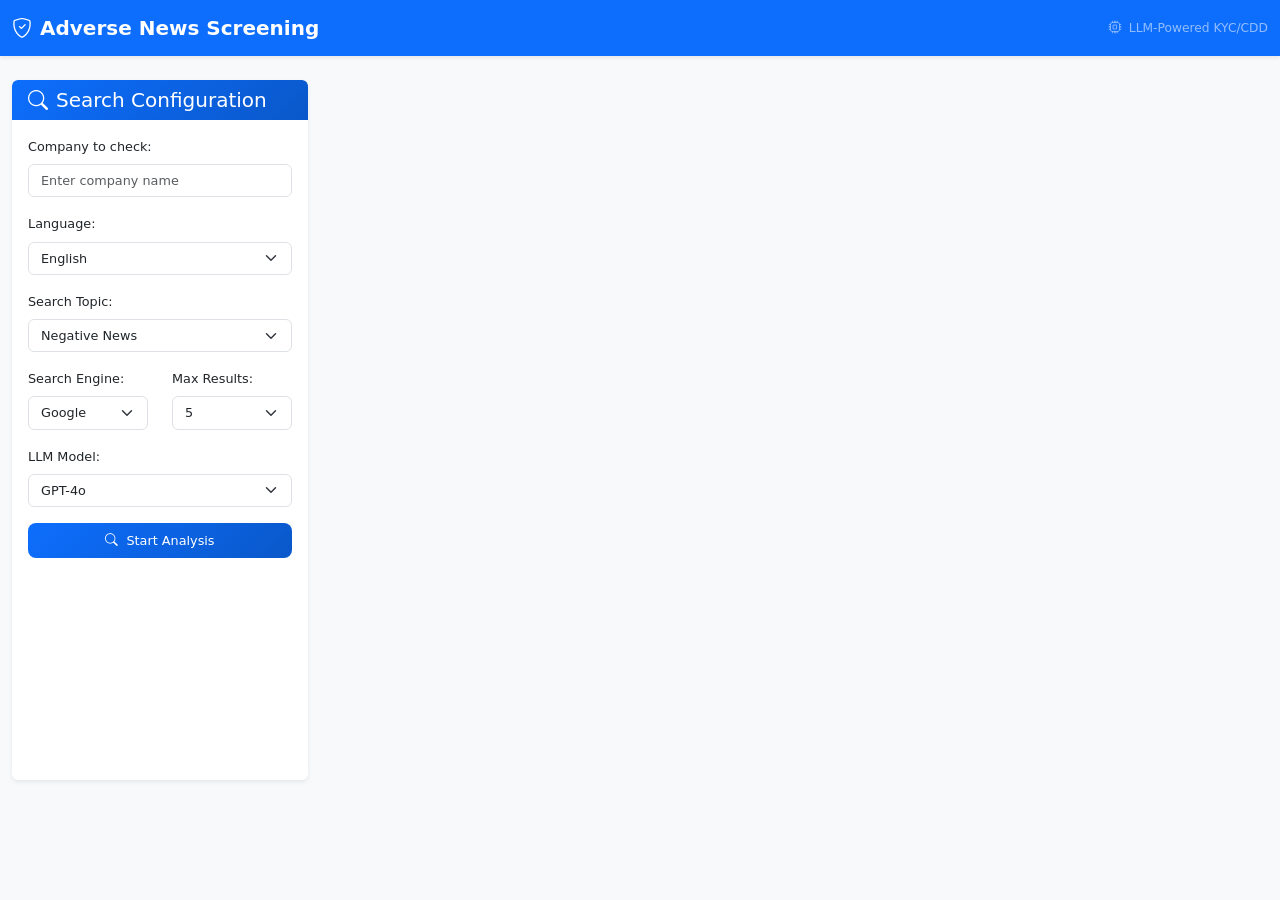
==== static/index.html @ fd8be01d "Enhance application structure and logging - Added module docstrings for better documentation in post" ====
<!DOCTYPE html>
<html>

<head>
    <meta charset="UTF-8">
    <meta name="viewport" content="width=device-width, initial-scale=1">
    <title>Adverse News Screening</title>
    <link href="https://cdn.jsdelivr.net/npm/bootstrap@5.3.3/dist/css/bootstrap.min.css" rel="stylesheet">
    <link href="https://cdn.jsdelivr.net/npm/bootstrap-icons@1.7.2/font/bootstrap-icons.css" rel="stylesheet">
    <link href="/static/css/news_scr.css" rel="stylesheet">
    <script src="https://cdn.jsdelivr.net/npm/bootstrap@5.3.3/dist/js/bootstrap.bundle.min.js"></script>
    <script src="https://cdnjs.cloudflare.com/ajax/libs/jquery/3.7.1/jquery.min.js"></script>
    <style>
        /* Hide navbar when VI_DEPLOY is enabled */
        .vi-deploy-hide-navbar {
            display: none !important;
        }
        
        /* Adjust container padding when navbar is hidden */
        .vi-deploy-no-navbar {
            padding-top: 1rem !important;
        }
    </style>
</head>

<body>
    <!-- Professional Navigation -->
    <nav id="main-navbar" class="navbar navbar-expand-lg navbar-dark bg-primary shadow-sm">
        <div class="container-fluid">
            <a class="navbar-brand d-flex align-items-center" href="#">
                <i class="bi bi-shield-check me-2"></i>
                <span>Adverse News Screening</span>
            </a>
            <div class="navbar-nav ms-auto">
                <span class="navbar-text small">
                    <i class="bi bi-cpu me-1"></i>
                    LLM-Powered KYC/CDD
                </span>
            </div>
        </div>
    </nav>

    <div id="main-container" class="container-fluid py-4">
        <div class="row g-4">
            <!-- Search Form Column -->
            <div class="col-lg-3">
                <div class="card search-sidebar">
                    <div class="card-header">
                        <h5 class="card-title mb-0 d-flex align-items-center">
                            <i class="bi bi-search me-2"></i>
                            Search Configuration
                        </h5>
                    </div>
                    <div class="card-body">
                        <form id="frm_web_search">
                            <div class="mb-3" id="company_name_section">
                                <label for="company_name" class="form-label">Company to check:</label>
                                <input id="company_name" name="company_name" type="text" class="form-control" required
                                    autocomplete="on" placeholder="Enter company name">
                            </div>

                            <div class="mb-3">
                                <label for="lang" class="form-label">Language:</label>
                                <select id="lang" name="lang" class="form-select">
                                    <option value="zh-CN">简体中文</option>
                                    <option value="zh-HK">繁體中文(HK)</option>
                                    <option value="zh-TW">繁體中文(TW)</option>
                                    <option value="en-US" selected>English</option>
                                    <option value="ja-JP">日本語</option>
                                </select>
                            </div>

                            <div class="mb-3">
                                <label for="search_suffix" class="form-label">Search Topic:</label>
                                <select id="search_suffix" name="search_suffix" class="form-select">
                                    <option value="negative">Negative News</option>
                                    <option value="crime">Criminal Suspect</option>
                                    <option value="everything">(Everything)</option>
                                </select>
                            </div>

                            <div class="row">
                                <div class="col-6">
                                    <div class="mb-3">
                                        <label for="search_engine" class="form-label">Search Engine:</label>
                                        <select id="search_engine" name="search_engine" class="form-select">
                                            <option value="Google">Google</option>
                                            <option value="Bing">Bing</option>
                                        </select>
                                    </div>
                                </div>
                                <div class="col-6">
                                    <div class="mb-3">
                                        <label for="num_results" class="form-label">Max Results:</label>
                                        <select id="num_results" name="num_results" class="form-select">
                                            <option value="5">5</option>
                                            <option value="10">10</option>
                                            <option value="20">20</option>
                                            <option value="50">50</option>
                                        </select>
                                    </div>
                                </div>
                            </div>

                            <div class="mb-3">
                                <label for="llm_model" class="form-label">LLM Model:</label>
                                <select id="llm_model" name="llm_model" class="form-select">
                                    <option value="gpt-4o-mini">GPT-4o Mini</option>
                                    <option value="gpt-4o" selected>GPT-4o</option>
                                    <option value="gpt-4.1">GPT-4.1</option>
                                    <option value="deepseek-chat">DeepSeek V3</option>
                                    <option value="qwen-turbo">Qwen Turbo</option>
                                    <option value="qwen-plus">Qwen Plus</option>
                                    <option value="qwen-max">Qwen Max</option>
                                </select>
                            </div>

                            <div class="d-grid">
                                <button type="submit" class="btn btn-primary btn-lg transition-all">
                                    <i class="bi bi-search me-2"></i>Start Analysis
                                </button>
                            </div>
                        </form>
                    </div>
                </div>
            </div>

            <!-- Results and Operations Column -->
            <div class="col-lg-9">
                <!-- Alert Messages -->
                <div id="div_ajax_info" class="mb-3" style="display: none;"></div>

                <!-- Search Results -->
                <div id="div_search_res" class="card mb-4 shadow-sm" style="display: none;">
                    <!-- Dynamic search results table -->
                </div>

                <!-- Operation Buttons -->
                <div id="div_operation" class="mb-4" style="display: none;">
                    <div class="card shadow-sm">
                        <div class="card-header">
                            <h6 class="card-title mb-0 d-flex align-items-center">
                                <i class="bi bi-gear me-2"></i>
                                Processing Operations
                            </h6>
                        </div>
                        <div class="card-body">
                            <div class="row g-2">
                                <div class="col-6 col-lg-3">
                                    <button type="button" id="btn_crawler" class="btn btn-outline-primary w-100 disabled transition-all"
                                        data-bs-toggle="modal" data-bs-target="#crawler_modal">
                                        <i class="bi bi-download d-block mb-1"></i>
                                        <small>Fetch Full-text</small>
                                    </button>
                                </div>
                                <div class="col-6 col-lg-3">
                                    <button type="button" id="btn_tagging" class="btn btn-outline-primary w-100 disabled transition-all"
                                        data-bs-toggle="modal" data-bs-target="#tagging_modal">
                                        <i class="bi bi-tags d-block mb-1"></i>
                                        <small>Financial Crime Tagging</small>
                                    </button>
                                </div>
                                <div class="col-6 col-lg-3">
                                    <button type="button" id="btn_summary" class="btn btn-outline-primary w-100 disabled transition-all"
                                        data-bs-toggle="modal" data-bs-target="#summary_modal">
                                        <i class="bi bi-file-text d-block mb-1"></i>
                                        <small>Summary</small>
                                    </button>
                                </div>
                                <div class="col-6 col-lg-3">
                                    <button type="button" id="btn_qa" class="btn btn-outline-primary w-100 disabled transition-all"
                                        data-bs-toggle="modal" data-bs-target="#qa_modal">
                                        <i class="bi bi-question-circle d-block mb-1"></i>
                                        <small>Q&A</small>
                                    </button>
                                </div>
                            </div>
                        </div>
                    </div>
                </div>

                <!-- Content Crawler Modal -->
                <div class="modal fade" id="crawler_modal" tabindex="-1" aria-labelledby="crawlerModalLabel">
                    <div class="modal-dialog">
                        <div class="modal-content shadow">
                            <div class="modal-header bg-primary text-white">
                                <h5 class="modal-title d-flex align-items-center" id="crawlerModalLabel">
                                    <i class="bi bi-download me-2"></i>Fetch Full-text
                                </h5>
                                <button type="button" class="btn-close btn-close-white" data-bs-dismiss="modal"
                                    aria-label="Close"></button>
                            </div>
                            <div class="modal-body">
                                <form id="frm_crawler">
                                    <!-- Crawler Service and Type Selection -->
                                    <div class="row mb-3">
                                        <div class="col-12">
                                            <div class="card">
                                                <div class="card-header">
                                                    <h6 class="mb-0">Crawler Settings</h6>
                                                </div>
                                                <div class="card-body">
                                                    <div class="mb-3">
                                                        <label for="crawler_service" class="form-label">
                                                            Crawler Service:
                                                        </label>
                                                        <select id="crawler_service" class="form-select">
                                                            <option value="apify" selected>Apify (Cloud)</option>
                                                            <option value="crawl4ai">Crawl4AI (Local)</option>
                                                        </select>
                                                    </div>
                                                    <div class="mb-2" id="apify_crawler_options">
                                                        <label for="crawler_type" class="form-label">
                                                            Crawler Type (Apify):
                                                        </label>
                                                        <select id="crawler_type" class="form-select">
                                                            <option value="cheerio" selected>Raw HTTP client (fast)</option>
                                                            <option value="playwright:adaptive">Adaptive
                                                                switching</option>
                                                            <option value="playwright:firefox">Web browser (firefox)
                                                            </option>
                                                            <option value="playwright:chrome">Web browser (chrome)
                                                            </option>
                                                        </select>
                                                        <div class="form-text">
                                                            <small>
                                                                <strong>Raw HTTP client:</strong> High-performance
                                                                crawling mode that uses raw HTTP requests<br>
                                                                <strong>Adaptive:</strong> Automatically switches
                                                                between raw HTTP for static pages and Chrome browser
                                                                (via Playwright) for dynamic pages <br>
                                                                <strong>Web browsers:</strong> Headless web browser with
                                                                anti-blocking measures enabled
                                                            </small>
                                                        </div>
                                                    </div>
                                                </div>
                                            </div>
                                        </div>
                                    </div>

                                    <div class="row">
                                        <div class="col-md-6">
                                            <div class="card mb-3">
                                                <div class="card-header">
                                                    <h6 class="mb-0">Storage Settings</h6>
                                                </div>
                                                <div class="card-body">
                                                    <div class="form-check mb-2">
                                                        <input type="checkbox" id="contents_save"
                                                            class="form-check-input" checked>
                                                        <label for="contents_save" class="form-check-label">
                                                            Save to storage
                                                        </label>
                                                    </div>
                                                    <div class="mb-2">
                                                        <label for="contents_save_days" class="form-label">
                                                            <small>Update if older than:</small>
                                                        </label>
                                                        <select id="contents_save_days"
                                                            class="form-select form-select-sm">
                                                            <option value="30">30 days</option>
                                                            <option value="60">60 days</option>
                                                            <option value="90" selected>90 days</option>
                                                            <option value="180">180 days</option>
                                                            <option value="365">365 days</option>
                                                        </select>
                                                    </div>
                                                </div>
                                            </div>
                                        </div>
                                        <div class="col-md-6">
                                            <div class="card mb-3">
                                                <div class="card-header">
                                                    <h6 class="mb-0">Storage Settings</h6>
                                                </div>
                                                <div class="card-body">
                                                    <div class="form-check mb-2">
                                                        <input type="checkbox" id="contents_load"
                                                            class="form-check-input" checked>
                                                        <label for="contents_load" class="form-check-label">
                                                            Load from storage
                                                        </label>
                                                    </div>
                                                    <div class="mb-2">
                                                        <label for="contents_load_days" class="form-label">
                                                            <small>Load if not older than:</small>
                                                        </label>
                                                        <select id="contents_load_days"
                                                            class="form-select form-select-sm">
                                                            <option value="30">30 days</option>
                                                            <option value="60">60 days</option>
                                                            <option value="90" selected>90 days</option>
                                                            <option value="180">180 days</option>
                                                            <option value="365">365 days</option>
                                                        </select>
                                                    </div>
                                                </div>
                                            </div>
                                        </div>
                                    </div>
                                </form>
                            </div>
                            <div class="modal-footer bg-light">
                                <button type="button" id="btn_crawler_submit" class="btn btn-primary transition-all"
                                    data-bs-dismiss="modal">
                                    <i class="bi bi-play-fill me-2"></i>Start
                                </button>
                                <button type="button" class="btn btn-outline-secondary" data-bs-dismiss="modal">Cancel</button>
                            </div>
                        </div>
                    </div>
                </div>

                <!-- FC Tagging Modal -->
                <div class="modal fade" id="tagging_modal" tabindex="-1" aria-labelledby="taggingModalLabel">
                    <div class="modal-dialog">
                        <div class="modal-content shadow">
                            <div class="modal-header bg-primary text-white">
                                <h5 class="modal-title d-flex align-items-center" id="taggingModalLabel">
                                    <i class="bi bi-tags me-2"></i>Financial Crime Tagging
                                </h5>
                                <button type="button" class="btn-close btn-close-white" data-bs-dismiss="modal"
                                    aria-label="Close"></button>
                            </div>
                            <div class="modal-body">
                                <form id="frm_tagging">
                                    <div class="mb-3">
                                        <label for="tagging_method" class="form-label">Tagging Method:</label>
                                        <select id="tagging_method" class="form-select">
                                            <option value="rag" selected>RAG (Recommended)</option>
                                            <option value="all">Full-text</option>
                                        </select>
                                    </div>

                                    <div class="row">
                                        <div class="col-md-6">
                                            <div class="card">
                                                <div class="card-header">
                                                    <h6 class="mb-0">Storage settings</h6>
                                                </div>
                                                <div class="card-body">
                                                    <div class="form-check mb-2">
                                                        <input type="checkbox" id="tags_save" class="form-check-input"
                                                            checked>
                                                        <label for="tags_save" class="form-check-label">Save
                                                            tags</label>
                                                    </div>
                                                    <div>
                                                        <label for="tags_save_days" class="form-label">
                                                            <small>Update if older than:</small>
                                                        </label>
                                                        <select id="tags_save_days" class="form-select form-select-sm">
                                                            <option value="30">30 days</option>
                                                            <option value="60">60 days</option>
                                                            <option value="90" selected>90 days</option>
                                                            <option value="180">180 days</option>
                                                            <option value="365">365 days</option>
                                                        </select>
                                                    </div>
                                                </div>
                                            </div>
                                        </div>
                                        <div class="col-md-6">
                                            <div class="card">
                                                <div class="card-header">
                                                    <h6 class="mb-0">Storage settings</h6>
                                                </div>
                                                <div class="card-body">
                                                    <div class="form-check mb-2">
                                                        <input type="checkbox" id="tags_load" class="form-check-input"
                                                            checked>
                                                        <label for="tags_load" class="form-check-label">Load
                                                            tags</label>
                                                    </div>
                                                    <div>
                                                        <label for="tags_load_days" class="form-label">
                                                            <small>Load if not older than:</small>
                                                        </label>
                                                        <select id="tags_load_days" class="form-select form-select-sm">
                                                            <option value="30">30 days</option>
                                                            <option value="60">60 days</option>
                                                            <option value="90" selected>90 days</option>
                                                            <option value="180">180 days</option>
                                                            <option value="365">365 days</option>
                                                        </select>
                                                    </div>
                                                </div>
                                            </div>
                                        </div>
                                    </div>
                                </form>
                            </div>
                            <div class="modal-footer bg-light">
                                <button type="button" id="btn_tagging_submit" class="btn btn-primary transition-all"
                                    data-bs-dismiss="modal">
                                    <i class="bi bi-play-fill me-2"></i>Start
                                </button>
                                <button type="button" class="btn btn-outline-secondary" data-bs-dismiss="modal">Cancel</button>
                            </div>
                        </div>
                    </div>
                </div>

                <!-- Summary Modal -->
                <div class="modal fade" id="summary_modal" tabindex="-1" aria-labelledby="summaryModalLabel">
                    <div class="modal-dialog">
                        <div class="modal-content shadow">
                            <div class="modal-header bg-primary text-white">
                                <h5 class="modal-title d-flex align-items-center" id="summaryModalLabel">
                                    <i class="bi bi-file-text me-2"></i>Summary Generation
                                </h5>
                                <button type="button" class="btn-close btn-close-white" data-bs-dismiss="modal"
                                    aria-label="Close"></button>
                            </div>
                            <div class="modal-body">
                                <form id="frm_summary">
                                    <div class="mb-3">
                                        <label for="summary_level" class="form-label">Summary Detail Level:</label>
                                        <select id="summary_level" class="form-select">
                                            <option value="brief">Brief - Concise overview with key points</option>
                                            <option value="moderate" selected>Moderate - Balanced detail and context
                                            </option>
                                            <option value="detailed">Detailed - Comprehensive coverage with nuances
                                            </option>
                                        </select>
                                    </div>

                                    <div class="mb-3">
                                        <label for="summary_method" class="form-label">Method:</label>
                                        <select id="summary_method" class="form-select">
                                            <option value="map-reduce" selected>Map-Reduce (Recommended)</option>
                                            <option value="iterative-refinement">Iterative Refinement</option>
                                        </select>
                                    </div>

                                    <div class="mb-3">
                                        <div class="form-check">
                                            <input type="checkbox" id="summary_clus_docs" class="form-check-input"
                                                checked
                                                onchange="document.getElementById('summary_num_clus').disabled=!this.checked;">
                                            <label for="summary_clus_docs" class="form-check-label">
                                                Cluster documents beforehand (reduces LLM calls)
                                            </label>
                                        </div>
                                    </div>

                                    <div class="mb-3">
                                        <label for="summary_num_clus" class="form-label">Number of Clusters:</label>
                                        <select id="summary_num_clus" class="form-select">
                                            <option value="2" selected>2</option>
                                            <option value="3">3</option>
                                            <option value="5">5</option>
                                        </select>
                                    </div>
                                </form>
                            </div>
                            <div class="modal-footer bg-light">
                                <button type="button" id="btn_summary_submit" class="btn btn-primary transition-all"
                                    data-bs-dismiss="modal">
                                    <i class="bi bi-play-fill me-2"></i>Generate
                                </button>
                                <button type="button" class="btn btn-outline-secondary" data-bs-dismiss="modal">Cancel</button>
                            </div>
                        </div>
                    </div>
                </div>

                <!-- Q&A Modal -->
                <div class="modal fade" id="qa_modal" tabindex="-1" aria-labelledby="qaModalLabel">
                    <div class="modal-dialog">
                        <div class="modal-content shadow">
                            <div class="modal-header bg-primary text-white">
                                <h5 class="modal-title d-flex align-items-center" id="qaModalLabel">
                                    <i class="bi bi-question-circle me-2"></i>Question & Answer
                                </h5>
                                <button type="button" class="btn-close btn-close-white" data-bs-dismiss="modal"
                                    aria-label="Close"></button>
                            </div>
                            <div class="modal-body">
                                <form id="frm_qa">
                                    <div class="mb-3">
                                        <label for="ta_qa_query" class="form-label">Your Question:</label>
                                        <textarea id="ta_qa_query" class="form-control" rows="4"
                                            placeholder="Enter your question about the news content..."></textarea>
                                        <div class="form-text">
                                            <small class="text-muted">
                                                <i class="bi bi-lightbulb me-1"></i>
                                                Tip: Ask specific questions about the company.
                                            </small>
                                        </div>
                                    </div>
                                </form>
                            </div>
                            <div class="modal-footer bg-light">
                                <button type="button" id="btn_qa_submit" class="btn btn-primary transition-all"
                                    data-bs-dismiss="modal">
                                    <i class="bi bi-play-fill me-2"></i>Ask Question
                                </button>
                                <button type="button" class="btn btn-outline-secondary" data-bs-dismiss="modal">Cancel</button>
                            </div>
                        </div>
                    </div>
                </div>

                <!-- Results Display Areas -->
                <div id="div_summary_res" class="card mb-4 shadow-sm" style="display: none;">
                    <div class="card-header bg-primary text-white">
                        <h6 class="card-title mb-0 d-flex align-items-center">
                            <i class="bi bi-file-text me-2"></i>Summary
                        </h6>
                    </div>
                    <div class="card-body">
                        <!-- Dynamic summary content -->
                    </div>
                </div>

                <div id="div_qa_res" class="card mb-4 shadow-sm" style="display: none;">
                    <div class="card-header bg-primary text-white">
                        <h6 class="card-title mb-0 d-flex align-items-center">
                            <i class="bi bi-question-circle me-2"></i>Q&A
                        </h6>
                    </div>
                    <div class="card-body">
                        <!-- Dynamic Q&A content -->
                    </div>
                </div>
            </div>
        </div>
    </div>

    <!-- Load JavaScript at the end for better performance -->
    <script src="/static/js/news_scr.js"></script>
    
    <script>
        // Hide navbar and adjust layout when VI_DEPLOY is enabled
        document.addEventListener('DOMContentLoaded', function() {
            if (window.VI_DEPLOY === true) {
                const navbar = document.getElementById('main-navbar');
                const container = document.getElementById('main-container');
                
                if (navbar) {
                    navbar.classList.add('vi-deploy-hide-navbar');
                }
                if (container) {
                    container.classList.add('vi-deploy-no-navbar');
                }
            }
        });
    </script>
</body>

</html>
---- static/css/news_scr.css ----
/* Professional News Screening Application Styles */

/* Minimal professional enhancements */
:root {
    --font-base: 0.875rem;
    --font-small: 0.8rem;
    --font-xs: 0.75rem;
    --primary-gradient: linear-gradient(135deg, #0d6efd 0%, #0a58ca 100%);
}

body {
    font-size: var(--font-base);
    background-color: #f8f9fa;
}

.navbar-brand {
    font-weight: 600;
}

.card {
    border: none;
    box-shadow: 0 0.125rem 0.25rem rgba(0, 0, 0, 0.075);
}

.card-header {
    background: var(--primary-gradient);
    color: white;
    border: none;
}

.btn-primary {
    background: var(--primary-gradient);
    border: none;
}

.btn-primary:hover {
    background: linear-gradient(135deg, #0a58ca 0%, #084298 100%);
    transform: translateY(-1px);
}

.table thead th {
    background: var(--primary-gradient);
    color: white;
    border: none;
    font-size: var(--font-xs);
    font-weight: 600;
    text-transform: uppercase;
    letter-spacing: 0.5px;
}

.form-control:focus,
.form-select:focus {
    border-color: #0d6efd;
    box-shadow: 0 0 0 0.2rem rgba(13, 110, 253, 0.15);
}

.alert {
    border: none;
    border-left: 4px solid;
}

.alert-info {
    border-left-color: #0dcaf0;
}

.alert-success {
    border-left-color: #198754;
}

.alert-danger {
    border-left-color: #dc3545;
}

.alert-warning {
    border-left-color: #ffc107;
}

.search-sidebar {
    height: calc(100vh - 200px);
    overflow-y: auto;
}

.transition-all {
    transition: all 0.2s ease;
}

.table,
.btn,
.form-control,
.form-select,
.form-label,
.alert {
    font-size: var(--font-small);
}

small {
    font-size: var(--font-xs);
}
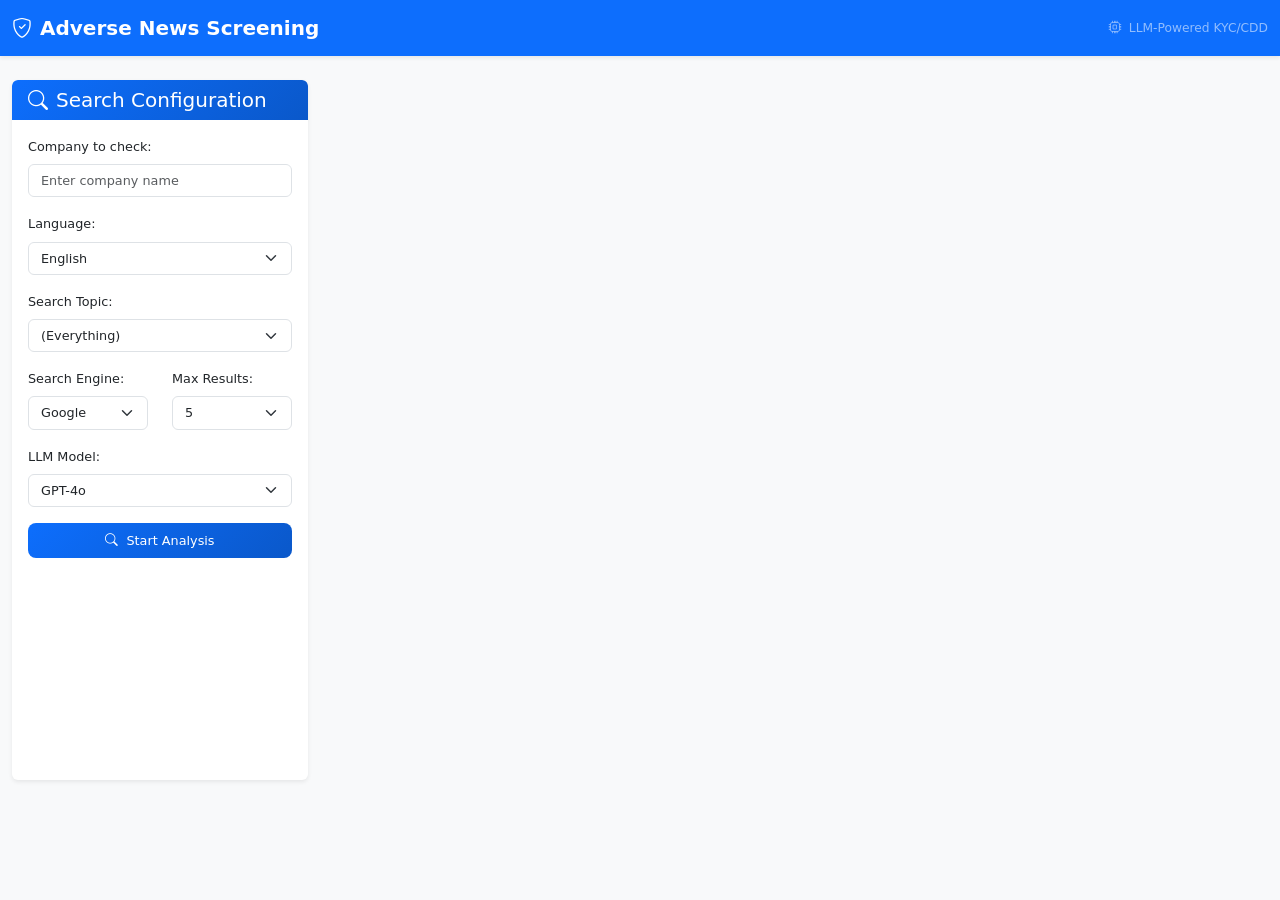
==== commit 3d31c483: "refactor: streamline customer_id handling and improve visibility of company name section in VI_DEPLO" ====
--- a/static/index.html
+++ b/static/index.html
@@ -15,7 +15,7 @@
         .vi-deploy-hide-navbar {
             display: none !important;
         }
-        
+
         /* Adjust container padding when navbar is hidden */
         .vi-deploy-no-navbar {
             padding-top: 1rem !important;
@@ -73,9 +73,9 @@
                             <div class="mb-3">
                                 <label for="search_suffix" class="form-label">Search Topic:</label>
                                 <select id="search_suffix" name="search_suffix" class="form-select">
+                                    <option value="everything">(Everything)</option>
                                     <option value="negative">Negative News</option>
                                     <option value="crime">Criminal Suspect</option>
-                                    <option value="everything">(Everything)</option>
                                 </select>
                             </div>
 
@@ -147,28 +147,32 @@
                         <div class="card-body">
                             <div class="row g-2">
                                 <div class="col-6 col-lg-3">
-                                    <button type="button" id="btn_crawler" class="btn btn-outline-primary w-100 disabled transition-all"
+                                    <button type="button" id="btn_crawler"
+                                        class="btn btn-outline-primary w-100 disabled transition-all"
                                         data-bs-toggle="modal" data-bs-target="#crawler_modal">
                                         <i class="bi bi-download d-block mb-1"></i>
                                         <small>Fetch Full-text</small>
                                     </button>
                                 </div>
                                 <div class="col-6 col-lg-3">
-                                    <button type="button" id="btn_tagging" class="btn btn-outline-primary w-100 disabled transition-all"
+                                    <button type="button" id="btn_tagging"
+                                        class="btn btn-outline-primary w-100 disabled transition-all"
                                         data-bs-toggle="modal" data-bs-target="#tagging_modal">
                                         <i class="bi bi-tags d-block mb-1"></i>
                                         <small>Financial Crime Tagging</small>
                                     </button>
                                 </div>
                                 <div class="col-6 col-lg-3">
-                                    <button type="button" id="btn_summary" class="btn btn-outline-primary w-100 disabled transition-all"
+                                    <button type="button" id="btn_summary"
+                                        class="btn btn-outline-primary w-100 disabled transition-all"
                                         data-bs-toggle="modal" data-bs-target="#summary_modal">
                                         <i class="bi bi-file-text d-block mb-1"></i>
                                         <small>Summary</small>
                                     </button>
                                 </div>
                                 <div class="col-6 col-lg-3">
-                                    <button type="button" id="btn_qa" class="btn btn-outline-primary w-100 disabled transition-all"
+                                    <button type="button" id="btn_qa"
+                                        class="btn btn-outline-primary w-100 disabled transition-all"
                                         data-bs-toggle="modal" data-bs-target="#qa_modal">
                                         <i class="bi bi-question-circle d-block mb-1"></i>
                                         <small>Q&A</small>
@@ -200,21 +204,13 @@
                                                     <h6 class="mb-0">Crawler Settings</h6>
                                                 </div>
                                                 <div class="card-body">
-                                                    <div class="mb-3">
-                                                        <label for="crawler_service" class="form-label">
-                                                            Crawler Service:
-                                                        </label>
-                                                        <select id="crawler_service" class="form-select">
-                                                            <option value="apify" selected>Apify (Cloud)</option>
-                                                            <option value="crawl4ai">Crawl4AI (Local)</option>
-                                                        </select>
-                                                    </div>
-                                                    <div class="mb-2" id="apify_crawler_options">
+                                                    <div class="mb-2">
                                                         <label for="crawler_type" class="form-label">
-                                                            Crawler Type (Apify):
+                                                            Crawler Type:
                                                         </label>
                                                         <select id="crawler_type" class="form-select">
-                                                            <option value="cheerio" selected>Raw HTTP client (fast)</option>
+                                                            <option value="cheerio" selected>Raw HTTP client (fast)
+                                                            </option>
                                                             <option value="playwright:adaptive">Adaptive
                                                                 switching</option>
                                                             <option value="playwright:firefox">Web browser (firefox)
@@ -306,7 +302,8 @@
                                     data-bs-dismiss="modal">
                                     <i class="bi bi-play-fill me-2"></i>Start
                                 </button>
-                                <button type="button" class="btn btn-outline-secondary" data-bs-dismiss="modal">Cancel</button>
+                                <button type="button" class="btn btn-outline-secondary"
+                                    data-bs-dismiss="modal">Cancel</button>
                             </div>
                         </div>
                     </div>
@@ -396,7 +393,8 @@
                                     data-bs-dismiss="modal">
                                     <i class="bi bi-play-fill me-2"></i>Start
                                 </button>
-                                <button type="button" class="btn btn-outline-secondary" data-bs-dismiss="modal">Cancel</button>
+                                <button type="button" class="btn btn-outline-secondary"
+                                    data-bs-dismiss="modal">Cancel</button>
                             </div>
                         </div>
                     </div>
@@ -460,7 +458,8 @@
                                     data-bs-dismiss="modal">
                                     <i class="bi bi-play-fill me-2"></i>Generate
                                 </button>
-                                <button type="button" class="btn btn-outline-secondary" data-bs-dismiss="modal">Cancel</button>
+                                <button type="button" class="btn btn-outline-secondary"
+                                    data-bs-dismiss="modal">Cancel</button>
                             </div>
                         </div>
                     </div>
@@ -497,7 +496,8 @@
                                     data-bs-dismiss="modal">
                                     <i class="bi bi-play-fill me-2"></i>Ask Question
                                 </button>
-                                <button type="button" class="btn btn-outline-secondary" data-bs-dismiss="modal">Cancel</button>
+                                <button type="button" class="btn btn-outline-secondary"
+                                    data-bs-dismiss="modal">Cancel</button>
                             </div>
                         </div>
                     </div>
@@ -531,14 +531,14 @@
 
     <!-- Load JavaScript at the end for better performance -->
     <script src="/static/js/news_scr.js"></script>
-    
+
     <script>
         // Hide navbar and adjust layout when VI_DEPLOY is enabled
-        document.addEventListener('DOMContentLoaded', function() {
+        document.addEventListener('DOMContentLoaded', function () {
             if (window.VI_DEPLOY === true) {
                 const navbar = document.getElementById('main-navbar');
                 const container = document.getElementById('main-container');
-                
+
                 if (navbar) {
                     navbar.classList.add('vi-deploy-hide-navbar');
                 }
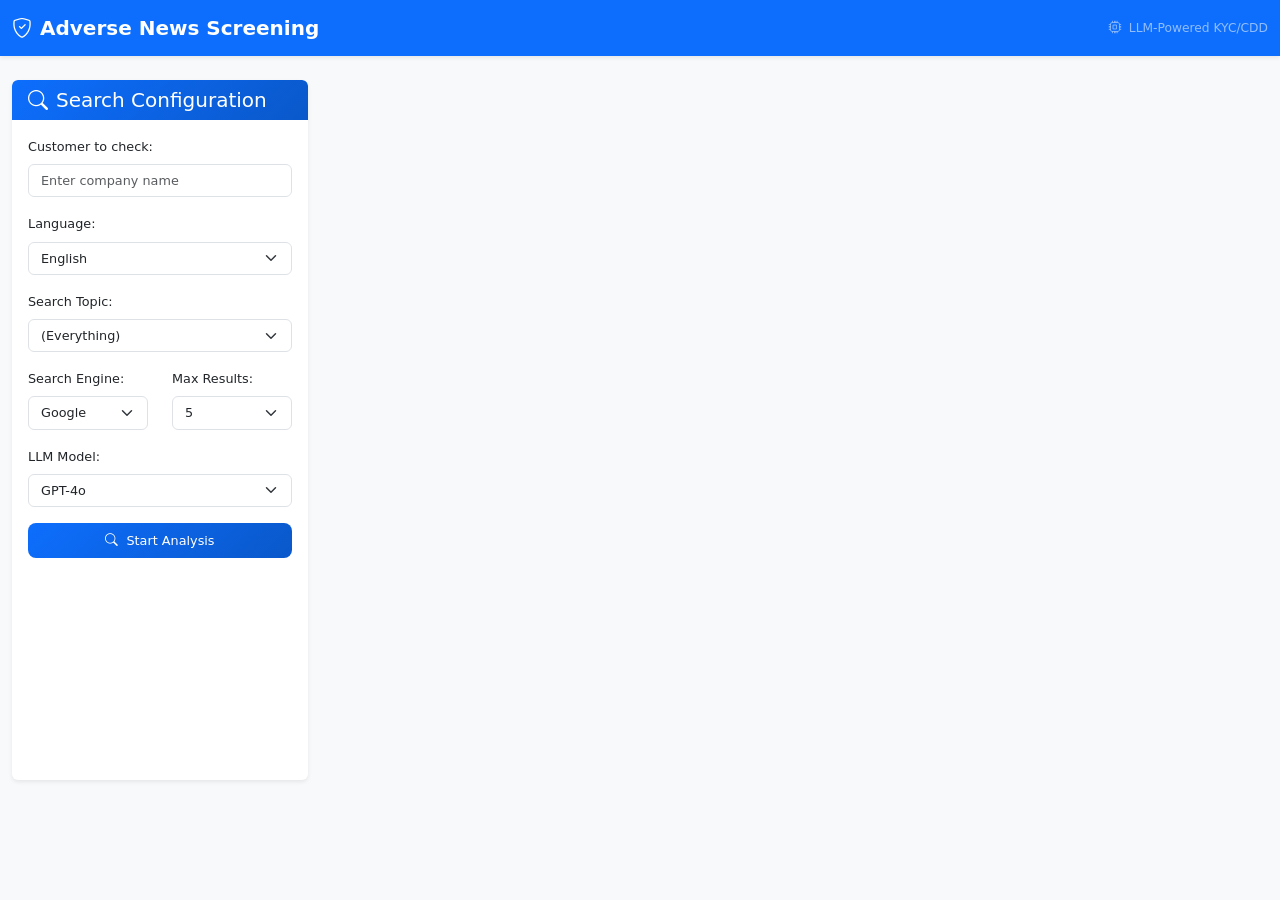
==== commit 40257074: "refactor: remove description column handling from PostgreSQLTagStore; update UI to use tooltips for " ====
--- a/static/index.html
+++ b/static/index.html
@@ -54,7 +54,7 @@
                     <div class="card-body">
                         <form id="frm_web_search">
                             <div class="mb-3" id="company_name_section">
-                                <label for="company_name" class="form-label">Company to check:</label>
+                                <label for="company_name" class="form-label">Customer to check:</label>
                                 <input id="company_name" name="company_name" type="text" class="form-control" required
                                     autocomplete="on" placeholder="Enter company name">
                             </div>
--- a/static/css/news_scr.css
+++ b/static/css/news_scr.css
@@ -97,4 +97,36 @@
     font-size: var(--font-xs);
 }
 
+@media (max-width: 576px) {
+    .table th:nth-child(5),
+    .table td:nth-child(5) {
+        display: none; /* Hide Crime Type column on very small screens */
+    }
+}
 
+/* Tooltip indicator styles */
+.has-tooltip {
+    cursor: help;
+    position: relative;
+    text-decoration: underline;
+    text-decoration-style: dotted;
+    text-decoration-color: #6c757d;
+    text-underline-offset: 2px;
+}
+
+.has-tooltip:hover {
+    text-decoration-color: #0d6efd;
+}
+
+/* Custom tooltip styling */
+.tooltip {
+    font-size: var(--font-small);
+}
+
+.tooltip-inner {
+    max-width: 250px;
+    text-align: left;
+    padding: 8px 12px;
+    background-color: rgba(0, 0, 0, 0.9);
+    border-radius: 6px;
+}
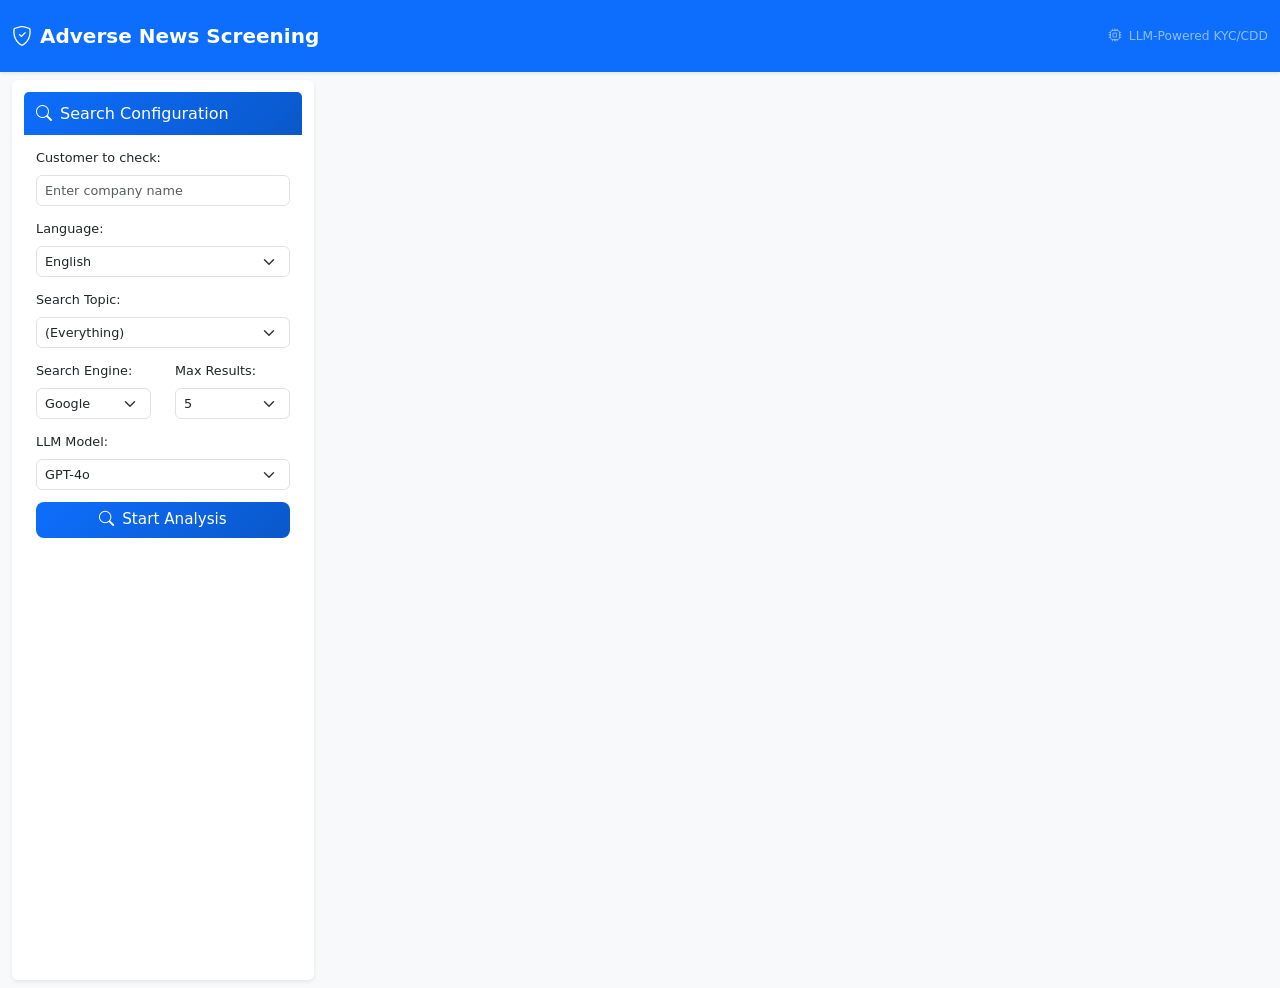
==== commit 5f14721e: "refactor: move navbar styles to CSS file and clean up inline styles in index.html" ====
--- a/static/index.html
+++ b/static/index.html
@@ -10,17 +10,6 @@
     <link href="/static/css/news_scr.css" rel="stylesheet">
     <script src="https://cdn.jsdelivr.net/npm/bootstrap@5.3.3/dist/js/bootstrap.bundle.min.js"></script>
     <script src="https://cdnjs.cloudflare.com/ajax/libs/jquery/3.7.1/jquery.min.js"></script>
-    <style>
-        /* Hide navbar when VI_DEPLOY is enabled */
-        .vi-deploy-hide-navbar {
-            display: none !important;
-        }
-
-        /* Adjust container padding when navbar is hidden */
-        .vi-deploy-no-navbar {
-            padding-top: 1rem !important;
-        }
-    </style>
 </head>
 
 <body>
--- a/static/css/news_scr.css
+++ b/static/css/news_scr.css
@@ -1,4 +1,64 @@
 /* Professional News Screening Application Styles */
+
+/* Hide navbar when VI_DEPLOY is enabled */
+.vi-deploy-hide-navbar {
+    display: none !important;
+}
+
+/* Adjust container padding when navbar is hidden */
+.vi-deploy-no-navbar {
+    padding-top: 0.5rem !important;
+}
+
+/* Tighter layout styles */
+.container-fluid {
+    padding-top: 0.5rem !important;
+    padding-bottom: 0.5rem !important;
+}
+
+.row.g-4 {
+    --bs-gutter-x: 1rem;
+    --bs-gutter-y: 1rem;
+}
+
+.card,
+.card-header,
+.card-body {
+    padding: 0.75rem !important;
+}
+
+.mb-3,
+.mb-4 {
+    margin-bottom: 0.75rem !important;
+}
+
+.form-control,
+.form-select {
+    padding: 0.3rem 0.5rem !important;
+    font-size: 0.95rem;
+}
+
+.btn-lg {
+    padding: 0.5rem 1rem !important;
+    font-size: 1rem !important;
+}
+
+.btn,
+.btn-outline-primary {
+    padding: 0.4rem 0.8rem !important;
+    font-size: 0.95rem !important;
+}
+
+.modal-content {
+    padding: 0.5rem !important;
+}
+
+.card-title,
+.card-header h6,
+.modal-title {
+    font-size: 1rem !important;
+    margin-bottom: 0 !important;
+}
 
 /* Minimal professional enhancements */
 :root {
@@ -76,7 +136,8 @@
 }
 
 .search-sidebar {
-    height: calc(100vh - 200px);
+    height: 100vh;
+    min-height: 100vh;
     overflow-y: auto;
 }
 
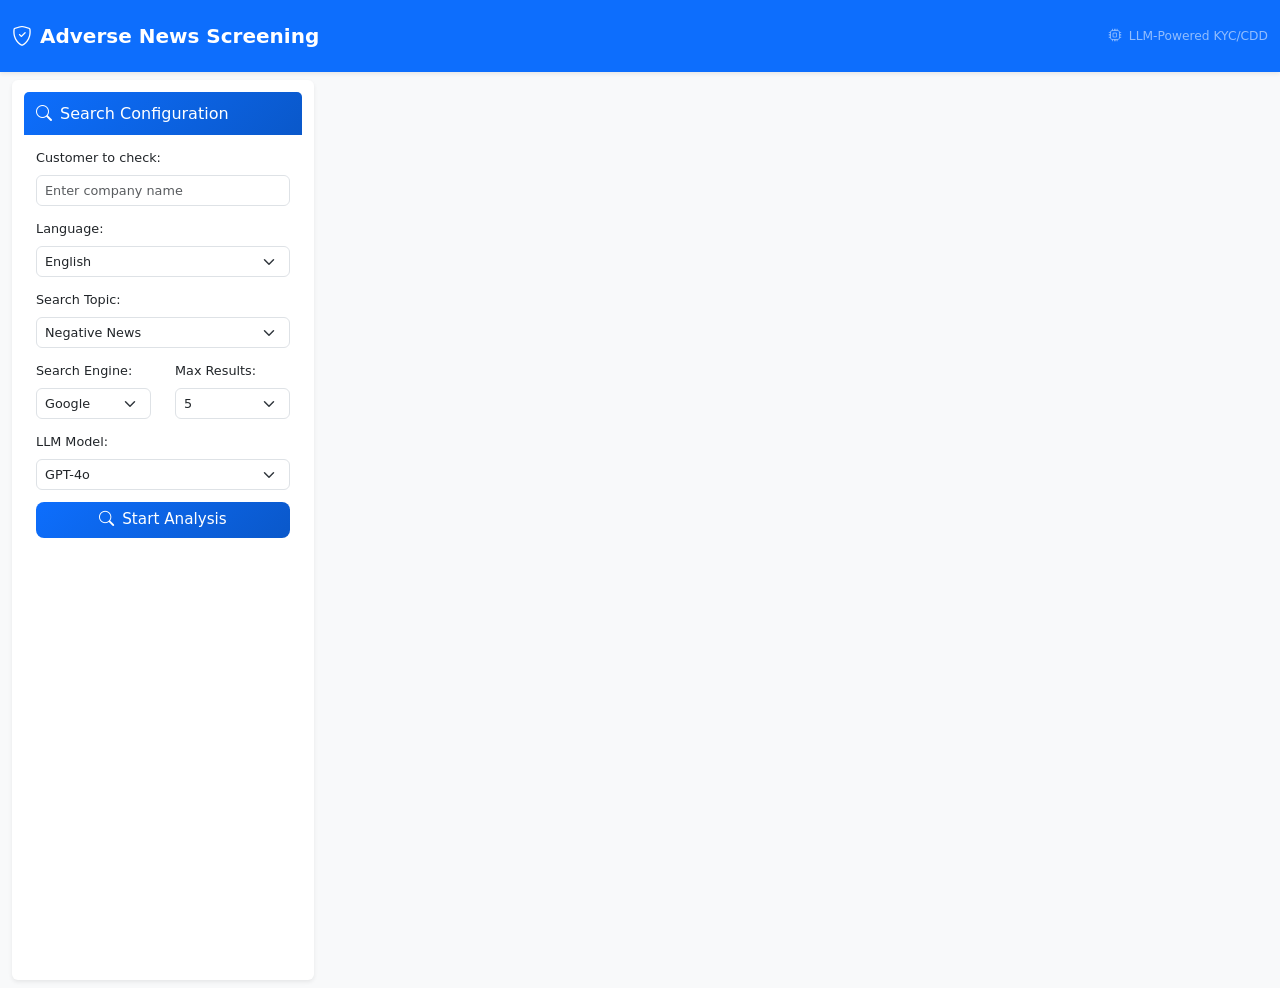
==== commit 2376489b: "feat: add Tavily Extract as default crawler and remove Bing search - Add TavilyCrawler class with UR" ====
--- a/static/index.html
+++ b/static/index.html
@@ -62,9 +62,9 @@
                             <div class="mb-3">
                                 <label for="search_suffix" class="form-label">Search Topic:</label>
                                 <select id="search_suffix" name="search_suffix" class="form-select">
+                                    <option value="negative" selected>Negative News</option>
+                                    <option value="crime">Criminal Suspect</option>
                                     <option value="everything">(Everything)</option>
-                                    <option value="negative">Negative News</option>
-                                    <option value="crime">Criminal Suspect</option>
                                 </select>
                             </div>
 
@@ -74,7 +74,7 @@
                                         <label for="search_engine" class="form-label">Search Engine:</label>
                                         <select id="search_engine" name="search_engine" class="form-select">
                                             <option value="Google">Google</option>
-                                            <option value="Bing">Bing</option>
+                                            <option value="Tavily">Tavily</option>
                                         </select>
                                     </div>
                                 </div>
@@ -198,7 +198,8 @@
                                                             Crawler Type:
                                                         </label>
                                                         <select id="crawler_type" class="form-select">
-                                                            <option value="cheerio" selected>Raw HTTP client (fast)
+                                                            <option value="tavily" selected>Tavily Extract (fast, recommended)</option>
+                                                            <option value="cheerio">Raw HTTP client (fast)
                                                             </option>
                                                             <option value="playwright:adaptive">Adaptive
                                                                 switching</option>
@@ -209,6 +210,8 @@
                                                         </select>
                                                         <div class="form-text">
                                                             <small>
+                                                                <strong>Tavily Extract:</strong> Fast, AI-optimized
+                                                                content extraction (recommended for most use cases)<br>
                                                                 <strong>Raw HTTP client:</strong> High-performance
                                                                 crawling mode that uses raw HTTP requests<br>
                                                                 <strong>Adaptive:</strong> Automatically switches
@@ -235,7 +238,7 @@
                                                         <input type="checkbox" id="contents_save"
                                                             class="form-check-input" checked>
                                                         <label for="contents_save" class="form-check-label">
-                                                            Save to storage
+                                                            Save contents to storage
                                                         </label>
                                                     </div>
                                                     <div class="mb-2">
@@ -264,7 +267,7 @@
                                                         <input type="checkbox" id="contents_load"
                                                             class="form-check-input" checked>
                                                         <label for="contents_load" class="form-check-label">
-                                                            Load from storage
+                                                            Load contents from storage
                                                         </label>
                                                     </div>
                                                     <div class="mb-2">
@@ -330,7 +333,7 @@
                                                         <input type="checkbox" id="tags_save" class="form-check-input"
                                                             checked>
                                                         <label for="tags_save" class="form-check-label">Save
-                                                            tags</label>
+                                                            tags to storage</label>
                                                     </div>
                                                     <div>
                                                         <label for="tags_save_days" class="form-label">
@@ -357,7 +360,7 @@
                                                         <input type="checkbox" id="tags_load" class="form-check-input"
                                                             checked>
                                                         <label for="tags_load" class="form-check-label">Load
-                                                            tags</label>
+                                                            tags from storage</label>
                                                     </div>
                                                     <div>
                                                         <label for="tags_load_days" class="form-label">
